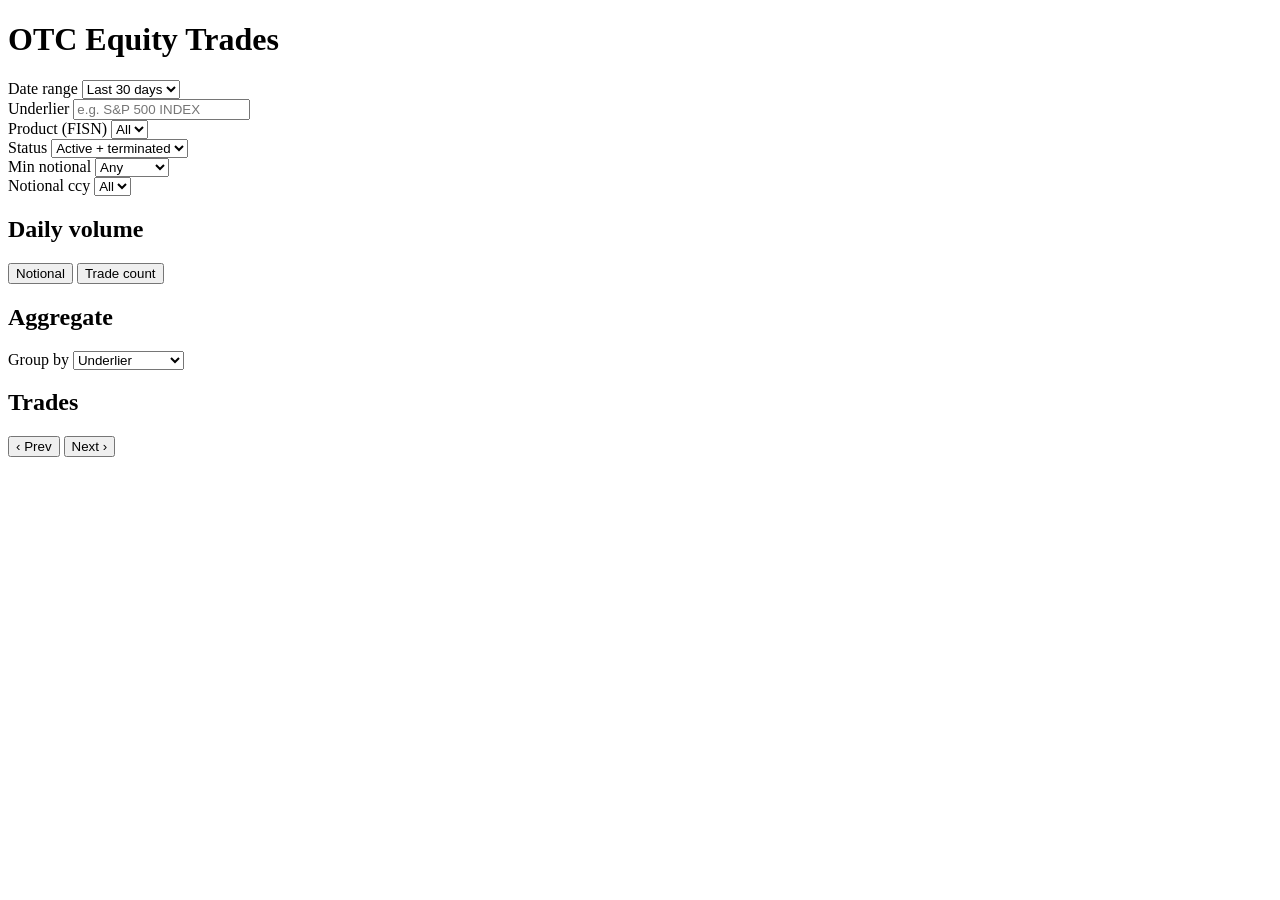
==== web/index.html @ 8130bd6c "OTC equity trades: pipeline, local app, and GitHub Pages site Pipeline downloads DTCC CFTC cumulativ" ====
<!DOCTYPE html>
<html lang="en">
<head>
<meta charset="utf-8">
<meta name="viewport" content="width=device-width, initial-scale=1">
<title>OTC Equity Trades</title>
<link rel="stylesheet" href="/static/style.css">
</head>
<body>
<div class="app">
  <header>
    <h1>OTC Equity Trades</h1>
    <span id="freshness" class="muted"></span>
  </header>

  <section class="filters" aria-label="Filters">
    <div class="field">
      <label>Date range</label>
      <select id="f-preset">
        <option value="7">Last 7 days</option>
        <option value="30" selected>Last 30 days</option>
        <option value="90">Last 90 days</option>
        <option value="365">Last year</option>
        <option value="all">All history</option>
        <option value="custom">Custom…</option>
      </select>
    </div>
    <div class="field" id="custom-dates" hidden>
      <label>From / to</label>
      <span><input type="date" id="f-from"> <input type="date" id="f-to"></span>
    </div>
    <div class="field grow">
      <label for="f-underlier">Underlier</label>
      <input type="text" id="f-underlier" placeholder="e.g. S&amp;P 500 INDEX" autocomplete="off">
      <div id="ac" class="ac" hidden></div>
    </div>
    <div class="field">
      <label for="f-fisn">Product (FISN)</label>
      <select id="f-fisn"><option value="">All</option></select>
    </div>
    <div class="field">
      <label for="f-status">Status</label>
      <select id="f-status">
        <option value="active,terminated" selected>Active + terminated</option>
        <option value="active">Active only</option>
        <option value="active,terminated,error">Include errors</option>
      </select>
    </div>
    <div class="field">
      <label for="f-minnotional">Min notional</label>
      <select id="f-minnotional">
        <option value="">Any</option>
        <option value="1000000">≥ $1M</option>
        <option value="10000000">≥ $10M</option>
        <option value="100000000">≥ $100M</option>
      </select>
    </div>
    <div class="field">
      <label for="f-ccy">Notional ccy</label>
      <select id="f-ccy"><option value="">All</option></select>
    </div>
  </section>

  <section class="tiles" id="tiles" aria-label="Summary"></section>

  <section class="card">
    <div class="card-head">
      <h2 id="chart-title">Daily volume</h2>
      <div class="seg" role="tablist" aria-label="Chart metric">
        <button class="seg-btn active" data-metric="sum_notional">Notional</button>
        <button class="seg-btn" data-metric="n_trades">Trade count</button>
      </div>
    </div>
    <div id="chart" class="chart"></div>
  </section>

  <section class="card">
    <div class="card-head">
      <h2>Aggregate</h2>
      <div class="field inline">
        <label for="agg-by">Group by</label>
        <select id="agg-by">
          <option value="underlier_name" selected>Underlier</option>
          <option value="execution_date">Day</option>
          <option value="week">Week</option>
          <option value="month">Month</option>
          <option value="upi_fisn">Product (FISN)</option>
          <option value="platform_id">Platform</option>
          <option value="notional_ccy_leg1">Currency</option>
          <option value="option_type">Option type</option>
          <option value="status">Status</option>
        </select>
      </div>
    </div>
    <div class="table-wrap"><table id="agg-table"></table></div>
  </section>

  <section class="card">
    <div class="card-head">
      <h2>Trades <span id="trade-count" class="muted"></span></h2>
      <div class="pager">
        <button id="pg-prev">‹ Prev</button>
        <span id="pg-info" class="muted"></span>
        <button id="pg-next">Next ›</button>
      </div>
    </div>
    <div class="table-wrap"><table id="trades-table"></table></div>
  </section>
</div>
<div id="tooltip" class="tooltip" hidden></div>
<script src="/static/app.js"></script>
</body>
</html>
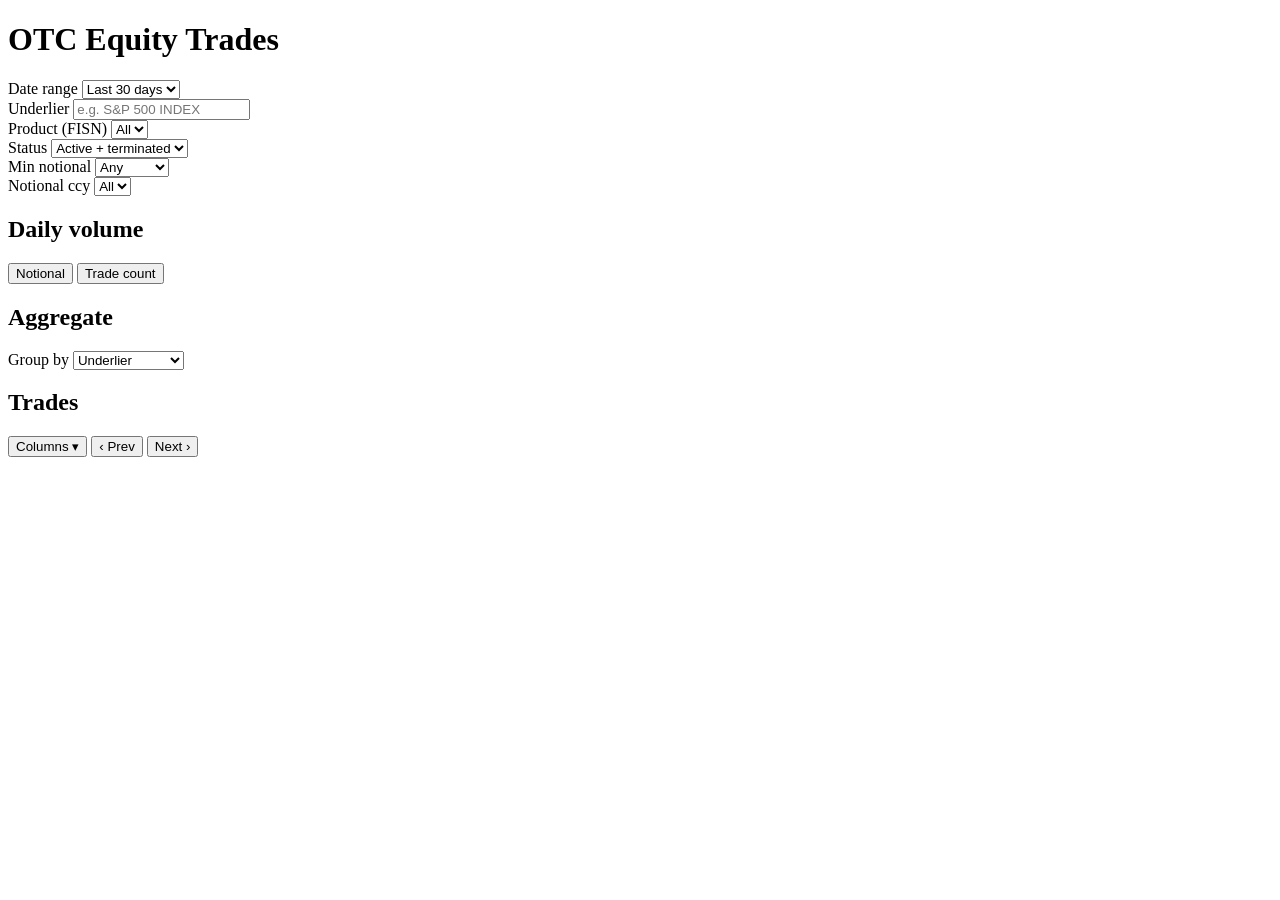
==== commit 34dba5e0: "Full-width layout and a column picker for the trades table Widen the app to the viewport (2200px cap" ====
--- a/web/index.html
+++ b/web/index.html
@@ -99,6 +99,10 @@
     <div class="card-head">
       <h2>Trades <span id="trade-count" class="muted"></span></h2>
       <div class="pager">
+        <span class="colpick">
+          <button id="col-btn">Columns ▾</button>
+          <div id="col-menu" class="ac colmenu" hidden></div>
+        </span>
         <button id="pg-prev">‹ Prev</button>
         <span id="pg-info" class="muted"></span>
         <button id="pg-next">Next ›</button>
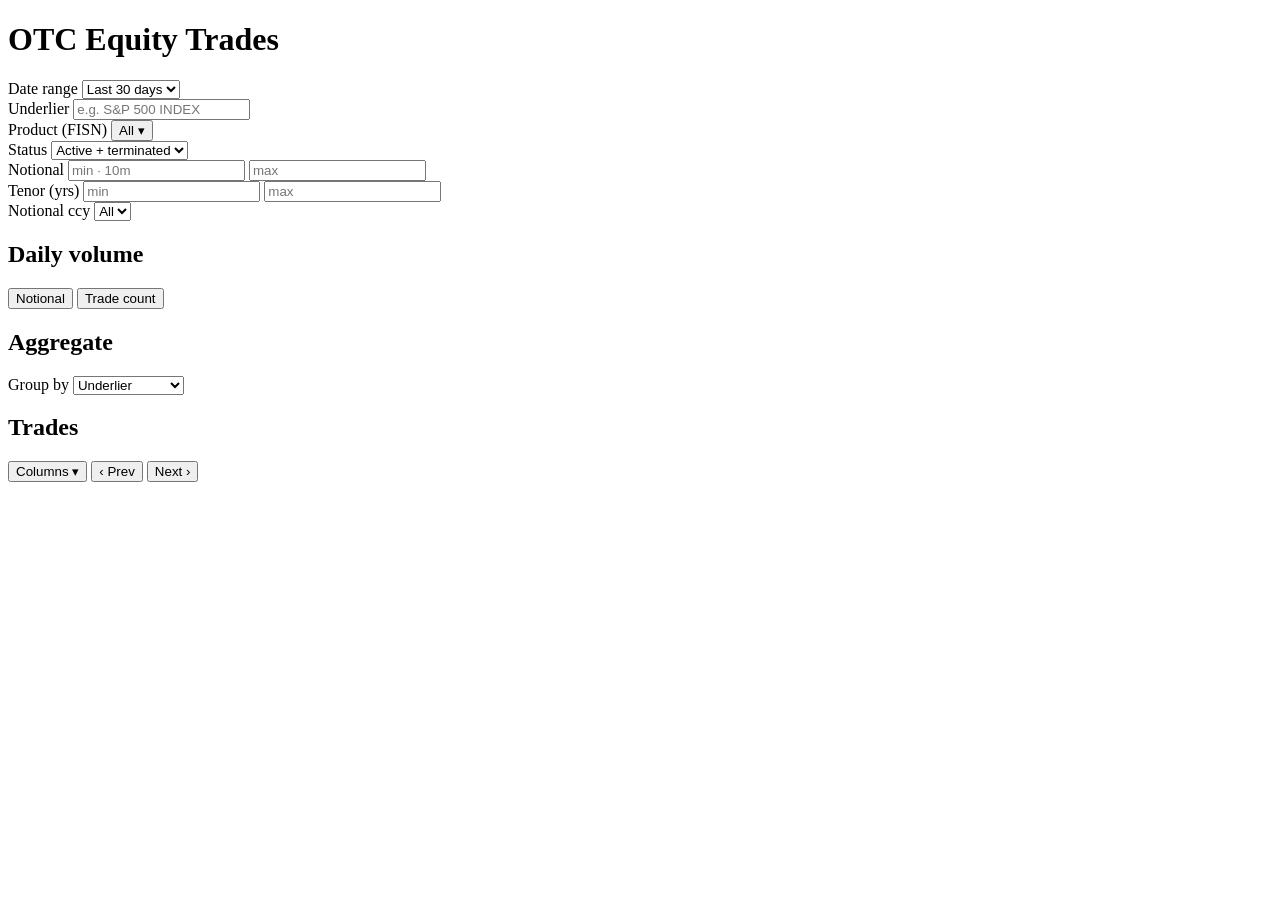
==== commit 4a56fb07: "Filters: FISN multi-select, numeric notional and tenor ranges Product filter becomes a checkbox drop" ====
--- a/web/index.html
+++ b/web/index.html
@@ -35,8 +35,11 @@
       <div id="ac" class="ac" hidden></div>
     </div>
     <div class="field">
-      <label for="f-fisn">Product (FISN)</label>
-      <select id="f-fisn"><option value="">All</option></select>
+      <label>Product (FISN)</label>
+      <span class="colpick">
+        <button id="fisn-btn">All ▾</button>
+        <div id="fisn-menu" class="ac colmenu left" hidden></div>
+      </span>
     </div>
     <div class="field">
       <label for="f-status">Status</label>
@@ -47,13 +50,18 @@
       </select>
     </div>
     <div class="field">
-      <label for="f-minnotional">Min notional</label>
-      <select id="f-minnotional">
-        <option value="">Any</option>
-        <option value="1000000">≥ $1M</option>
-        <option value="10000000">≥ $10M</option>
-        <option value="100000000">≥ $100M</option>
-      </select>
+      <label>Notional</label>
+      <span>
+        <input type="text" id="f-notional-min" class="num" placeholder="min · 10m">
+        <input type="text" id="f-notional-max" class="num" placeholder="max">
+      </span>
+    </div>
+    <div class="field">
+      <label>Tenor (yrs)</label>
+      <span>
+        <input type="text" id="f-tenor-min" class="num numsm" placeholder="min">
+        <input type="text" id="f-tenor-max" class="num numsm" placeholder="max">
+      </span>
     </div>
     <div class="field">
       <label for="f-ccy">Notional ccy</label>
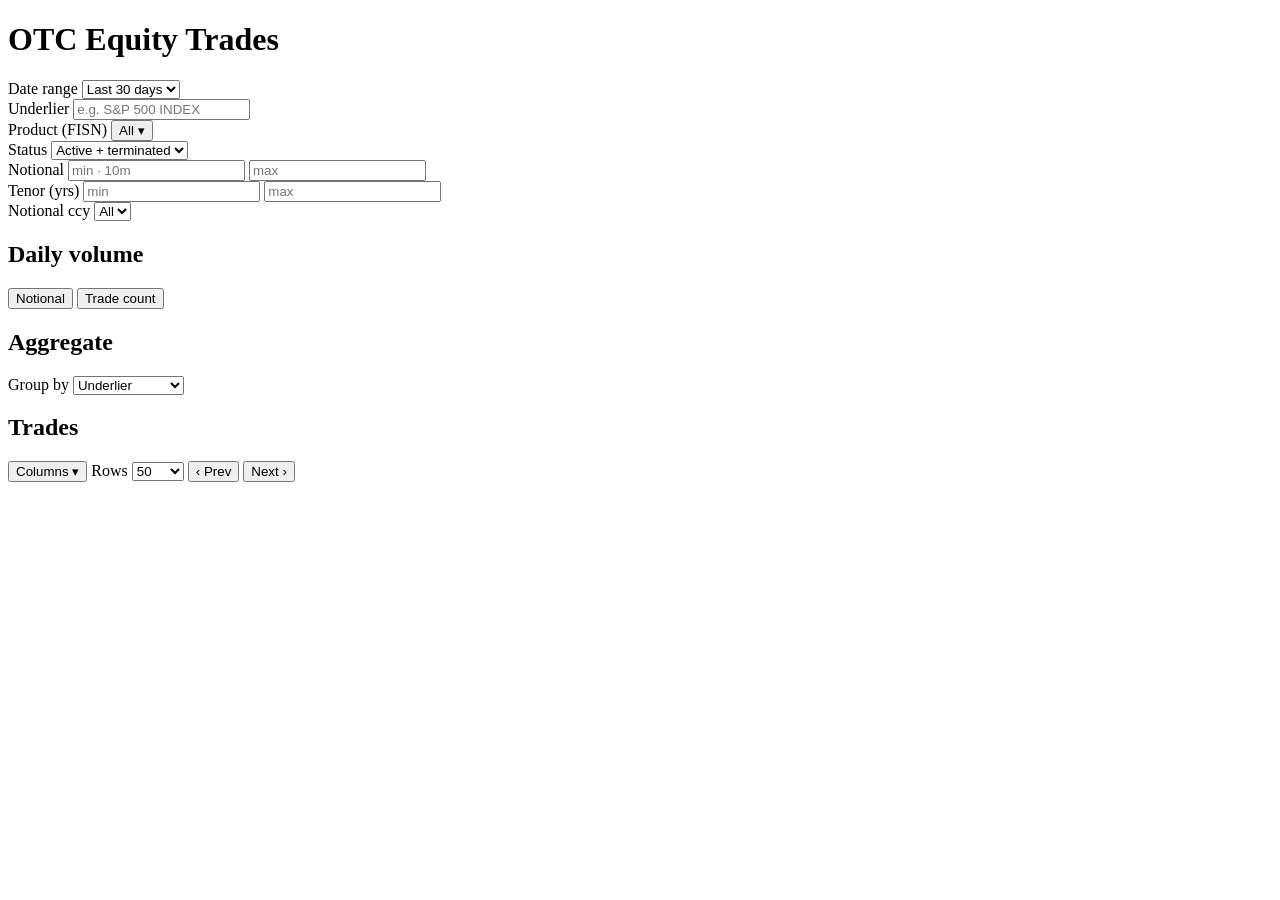
==== commit cc782112: "Rows-per-page selector for the trades table (50-1000, persisted) Co-Authored-By: Claude Fable 5 <nor" ====
--- a/web/index.html
+++ b/web/index.html
@@ -111,6 +111,14 @@
           <button id="col-btn">Columns ▾</button>
           <div id="col-menu" class="ac colmenu" hidden></div>
         </span>
+        <label class="muted" for="pg-size">Rows</label>
+        <select id="pg-size">
+          <option value="50" selected>50</option>
+          <option value="100">100</option>
+          <option value="250">250</option>
+          <option value="500">500</option>
+          <option value="1000">1000</option>
+        </select>
         <button id="pg-prev">‹ Prev</button>
         <span id="pg-info" class="muted"></span>
         <button id="pg-next">Next ›</button>
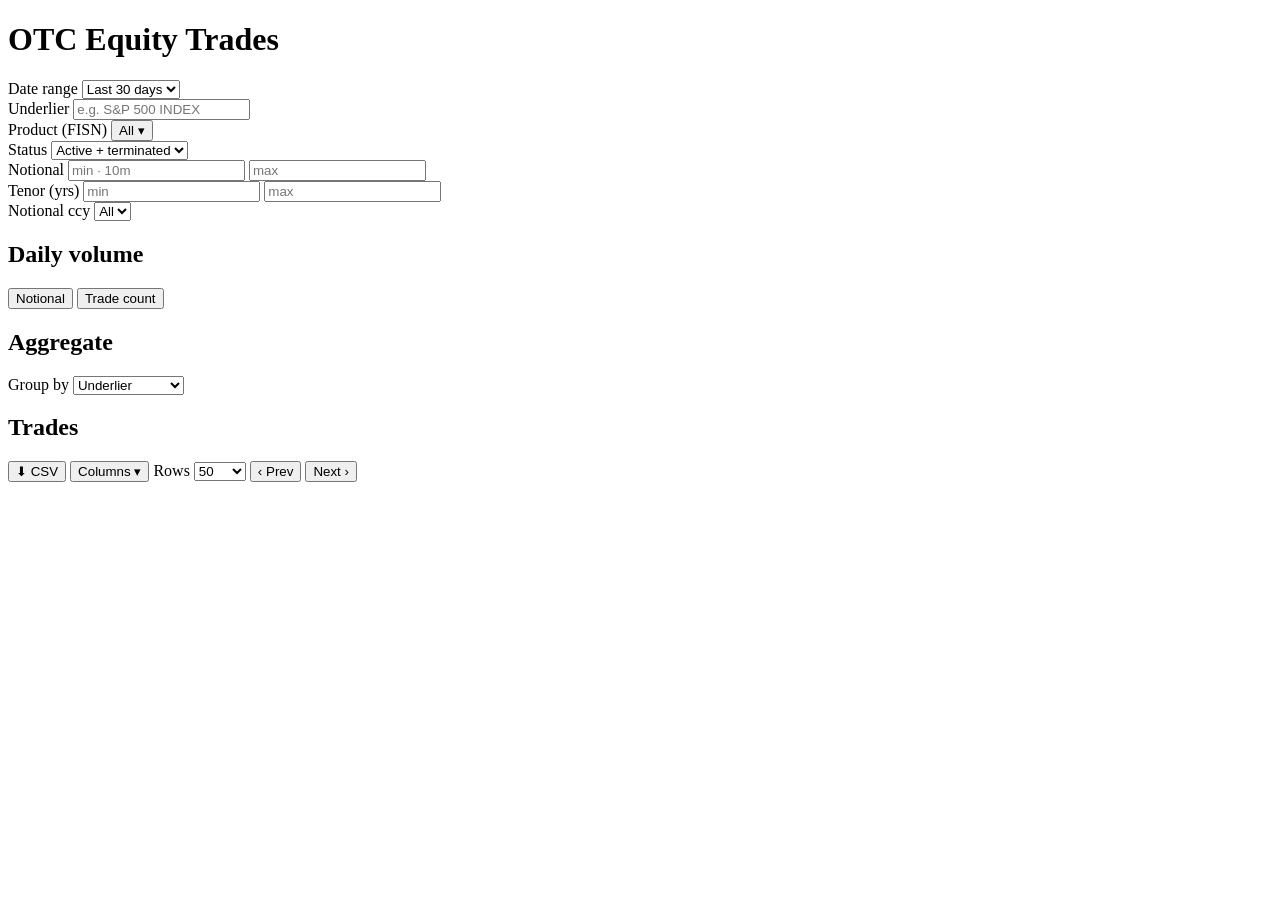
==== commit 4355da2b: "CSV export of the current view Download button exports every row matching the active filters, in the" ====
--- a/web/index.html
+++ b/web/index.html
@@ -107,6 +107,7 @@
     <div class="card-head">
       <h2>Trades <span id="trade-count" class="muted"></span></h2>
       <div class="pager">
+        <button id="csv-btn" title="Download all filtered rows (visible columns) as CSV">⬇ CSV</button>
         <span class="colpick">
           <button id="col-btn">Columns ▾</button>
           <div id="col-menu" class="ac colmenu" hidden></div>
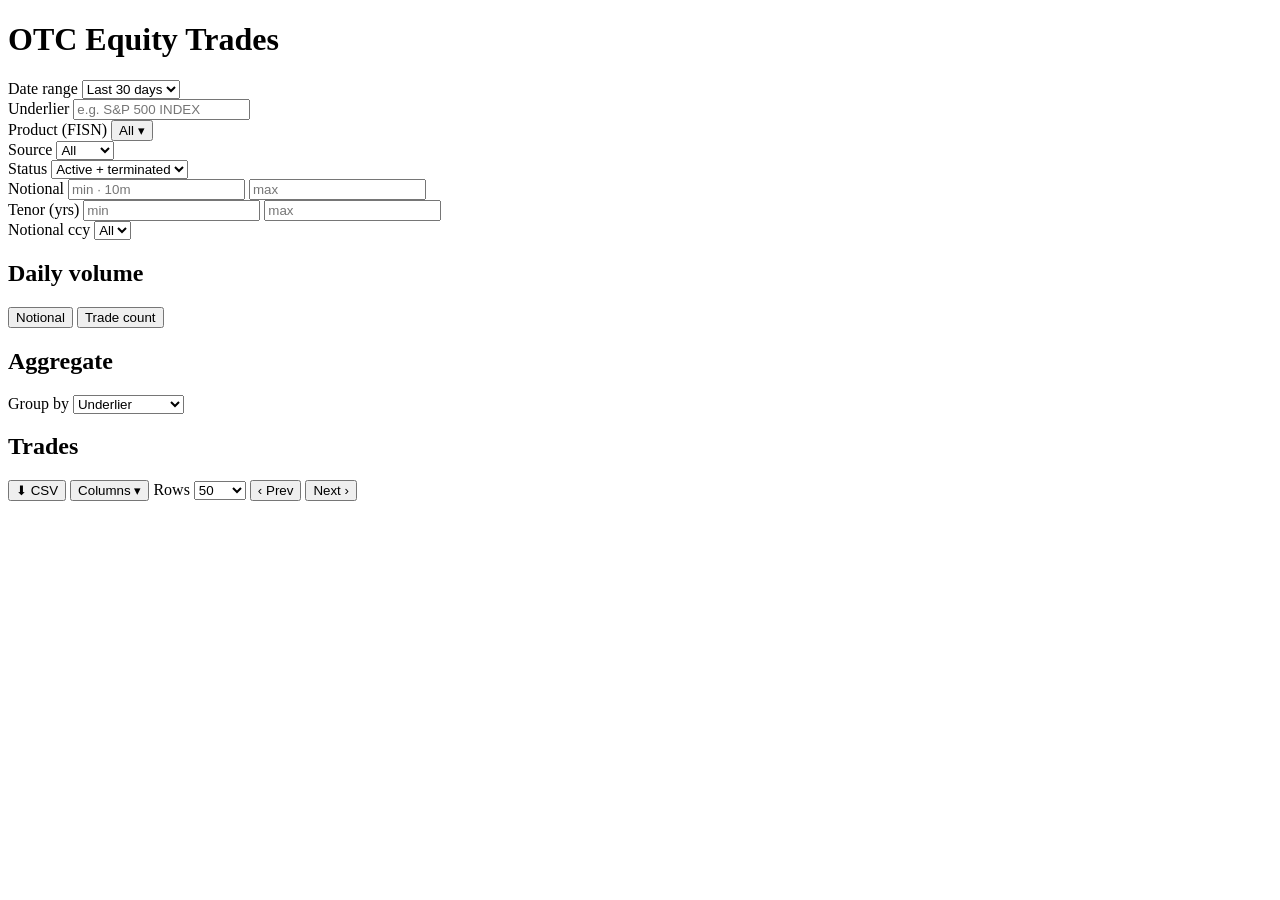
==== commit fa31d50b: "Add SEC security-based swap data alongside CFTC Second source from DTCC SEC dashboard: same 110-colu" ====
--- a/web/index.html
+++ b/web/index.html
@@ -40,6 +40,14 @@
         <button id="fisn-btn">All ▾</button>
         <div id="fisn-menu" class="ac colmenu left" hidden></div>
       </span>
+    </div>
+    <div class="field">
+      <label for="f-source">Source</label>
+      <select id="f-source">
+        <option value="">All</option>
+        <option value="CFTC">CFTC</option>
+        <option value="SEC">SEC</option>
+      </select>
     </div>
     <div class="field">
       <label for="f-status">Status</label>
@@ -89,6 +97,7 @@
         <label for="agg-by">Group by</label>
         <select id="agg-by">
           <option value="underlier_name" selected>Underlier</option>
+          <option value="source">Source</option>
           <option value="execution_date">Day</option>
           <option value="week">Week</option>
           <option value="month">Month</option>
